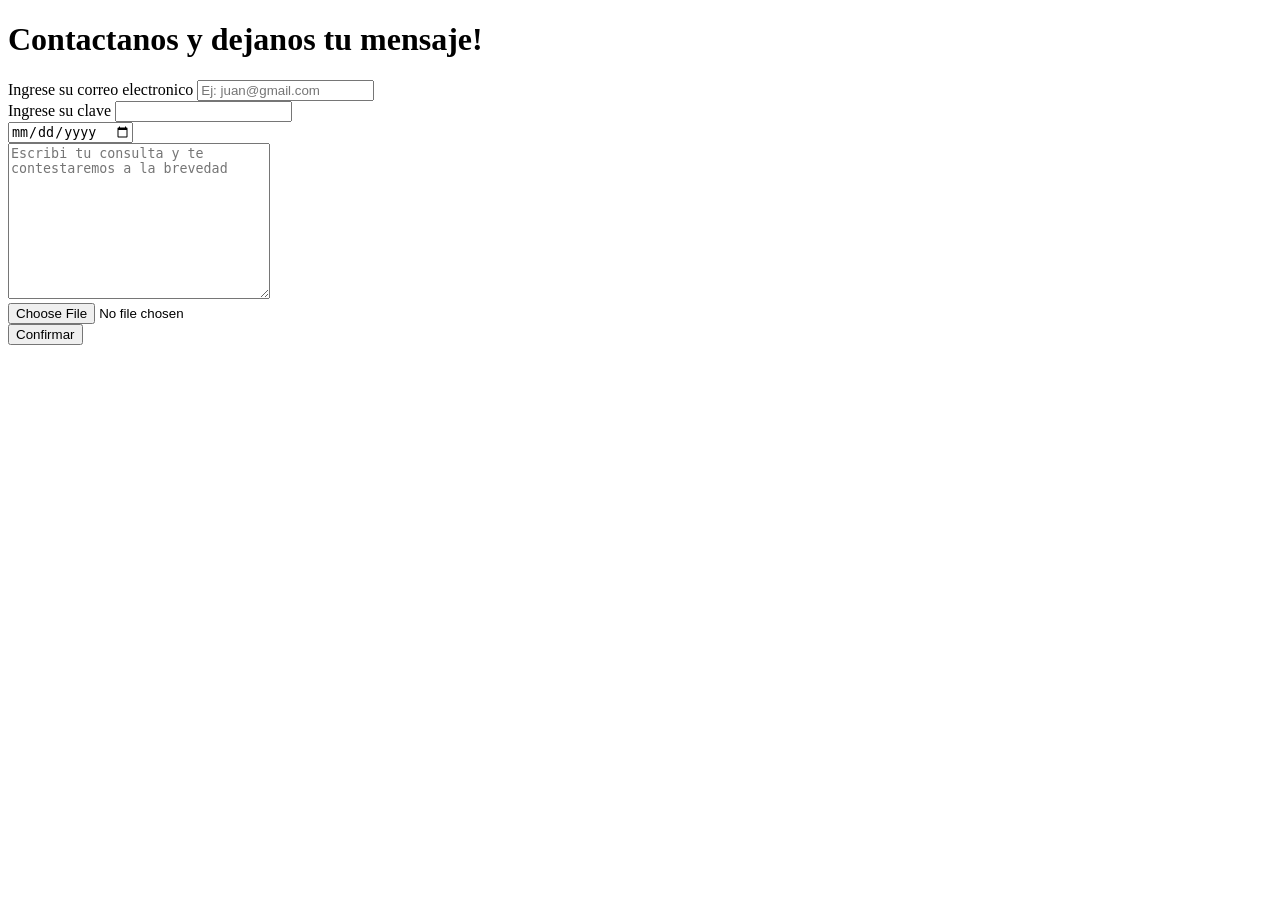
==== contactform.html @ 45068564 "Add files via upload" ====
<!DOCTYPE html>
<html lang="en">
  <head>
    <meta charset="UTF-8"/>
    <meta http-equiv="X-UA-Compatible" content="IE=edge"/>
    <meta name="viewport" content="width=device-width, initial-scale=1.0"/>
    <title>Contacto</title>
    <link rel="stylesheet" href="./a.css/style.css"/>
  </head>
  <header>
    <h1>Contactanos y dejanos tu mensaje!</h1>
  </header>
  <body>
    <script src="./form.js/form.js"></script>
    <form action="contactform.html">
      <div class="Firstmail">
        <label for="e-mail">Ingrese su correo electronico</label>
        <input type="email" placeholder="Ej: juan@gmail.com" class="input1";/>
      </div>
      <div>
        <label for="Password">Ingrese su clave</label>
        <input type="password" value=""/>
      </div>
      <input type="date" name="input2" id="timer"/>
      <br />
      <textarea
        name="Text"
        id="Textarea"
        cols="30"
        rows="10"
        ;
        placeholder="Escribi tu consulta y te contestaremos a la brevedad"
      ></textarea>
      <div>
        <label for="Upload a file"></label>
        <input type="file" name="piponeta" id="nose"/>
      </div>
      <div>
        <button type="submit" class="boton1">Confirmar</button>
      </div>
    </form>
  </body>
</html>
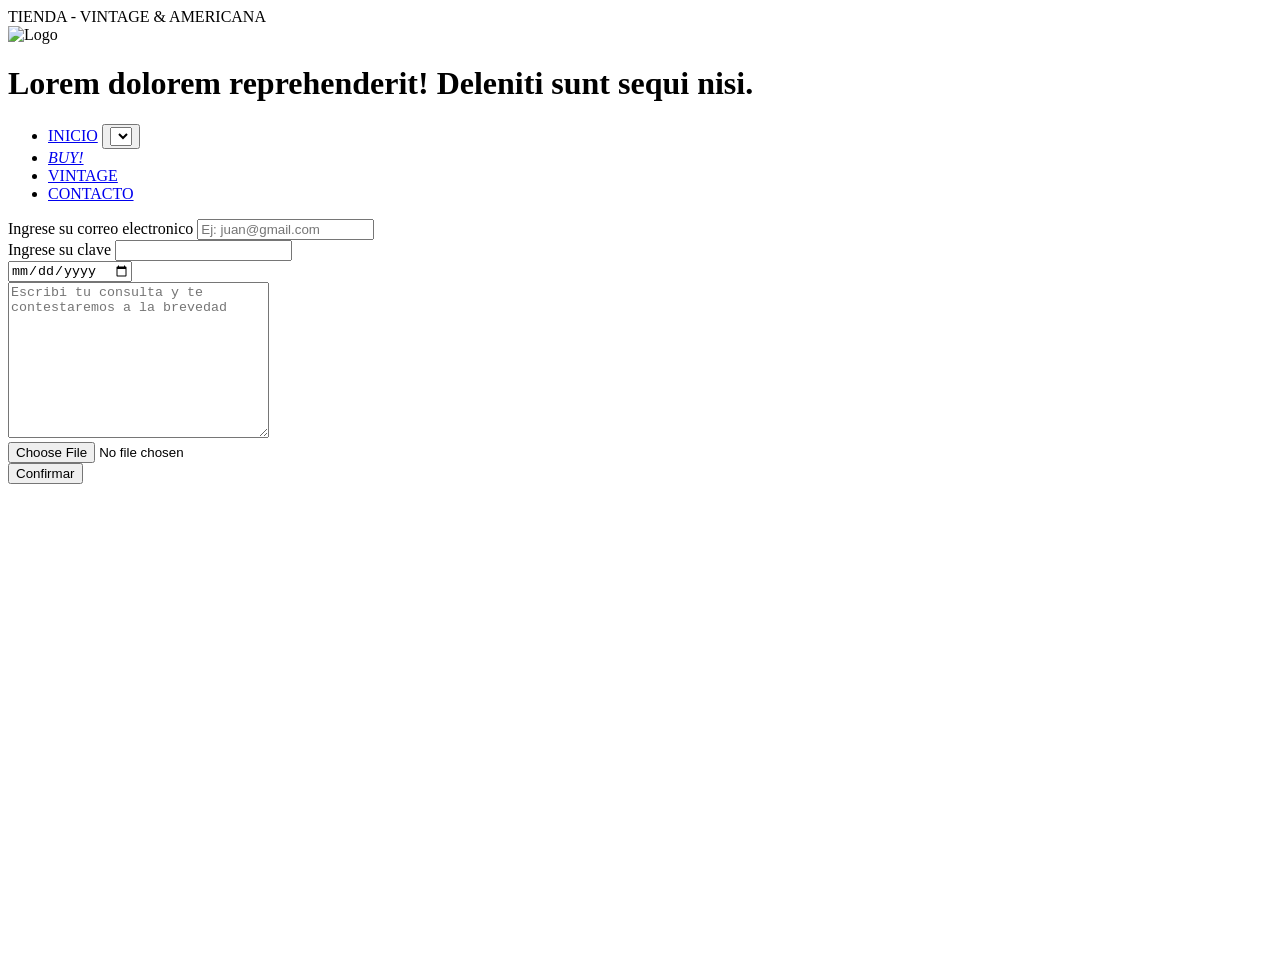
==== commit 04187d4b: "Update contactform.html" ====
--- a/contactform.html
+++ b/contactform.html
@@ -4,40 +4,82 @@
     <meta charset="UTF-8"/>
     <meta http-equiv="X-UA-Compatible" content="IE=edge"/>
     <meta name="viewport" content="width=device-width, initial-scale=1.0"/>
-    <title>Contacto</title>
-    <link rel="stylesheet" href="./a.css/style.css"/>
+    <title>Proyecto A</title>
+    <link rel="stylesheet" href="a.css/style.css">
+    <link rel="stylesheet" href="./a.css/celulares.css">
+    <link rel="stylesheet" href="./a.css/tablet.css">
+    <link rel="stylesheet" href="./a.css/contactform.css">
+    <script src="https://kit.fontawesome.com/3193514400.js" crossorigin="anonymous"></script>
   </head>
-  <header>
-    <h1>Contactanos y dejanos tu mensaje!</h1>
-  </header>
   <body>
-    <script src="./form.js/form.js"></script>
-    <form action="contactform.html">
-      <div class="Firstmail">
+    <div class="header-top">TIENDA - VINTAGE & AMERICANA
+      <a href="https://www.instagram.com/">
+        <i class="fab fa-instagram" id="instagram.logo"></i></a>
+    </div>
+    <div class="div-body">
+      <header id="header">
+        <div class="nav-logo">
+          <img src="./img/logo.jpg" alt="Logo" class="logo">
+        <h1 class="h1-index">Lorem  dolorem reprehenderit! Deleniti sunt sequi nisi.<h1>
+        </div>
+      </header>
+    </div>
+    <nav id="nav-index">
+      <div class="div-logo">
+        </div>
+        <i class="fas fa-bars" id="hamburguesa"></i>
+        </label>
+          <ul class="nav-menu">
+            <li>
+              <a class="active" href="index.html">INICIO</a>
+              <button type="dropdown">
+              <select name="incio" id="dropdown"></select>
+              </button>
+            </li>
+            <li>
+              <a href="div-body-header">
+              <i id="carrito" class="fas fa-shopping-cart">BUY!</a></i>
+            </li>
+            <li>
+              <a href="vintage.html">VINTAGE</a>
+              </li>
+            <li>
+              <a href="contactform.html">CONTACTO</a>
+            </li>
+          </ul>
+      </div>
+    </nav>
+    <body>
+      <div class="containar-contact">
+        <main class="main-contact">
+        <form action="contactform.html" name="formulario" class="form">
+        <div class="Firstmail">
         <label for="e-mail">Ingrese su correo electronico</label>
-        <input type="email" placeholder="Ej: juan@gmail.com" class="input1";/>
-      </div>
-      <div>
+        <input type="email" placeholder="Ej: juan@gmail.com" class="input1" required>
+        <br>
         <label for="Password">Ingrese su clave</label>
-        <input type="password" value=""/>
-      </div>
-      <input type="date" name="input2" id="timer"/>
-      <br />
-      <textarea
+        <input type="password" value="" required>
+        <br>
+        <input type="date" name="input2" id="timer" required>
+        <br>
+        <textarea
         name="Text"
         id="Textarea"
         cols="30"
         rows="10"
-        ;
         placeholder="Escribi tu consulta y te contestaremos a la brevedad"
       ></textarea>
-      <div>
+      <br>
         <label for="Upload a file"></label>
-        <input type="file" name="piponeta" id="nose"/>
-      </div>
-      <div>
+        <input type="file" name="file" id="" required>
+      <br>
         <button type="submit" class="boton1">Confirmar</button>
-      </div>
+      <br>
     </form>
+    <br>
+    <iframe src="https://www.google.com/maps/embed?pb=!1m18!1m12!1m3!1d3284.575099950795!2d-58.405522692718954!3d-34.58961635977078!2m3!1f0!2f0!3f0!3m2!1i1024!2i768!4f13.1!3m3!1m2!1s0x95bcca9b65ddd777%3A0xb707f0d425ba73c8!2sAg%C3%BCero%201909!5e0!3m2!1ses-419!2sar!4v1633188969809!5m2!1ses-419!2sar" width="600" height="450" style="border:0;" allowfullscreen="" loading="lazy">" frameborder="0"></iframe>
+    </main>
+  </div>
+    <script src="./form.js/form.js"></script>
   </body>
 </html>
